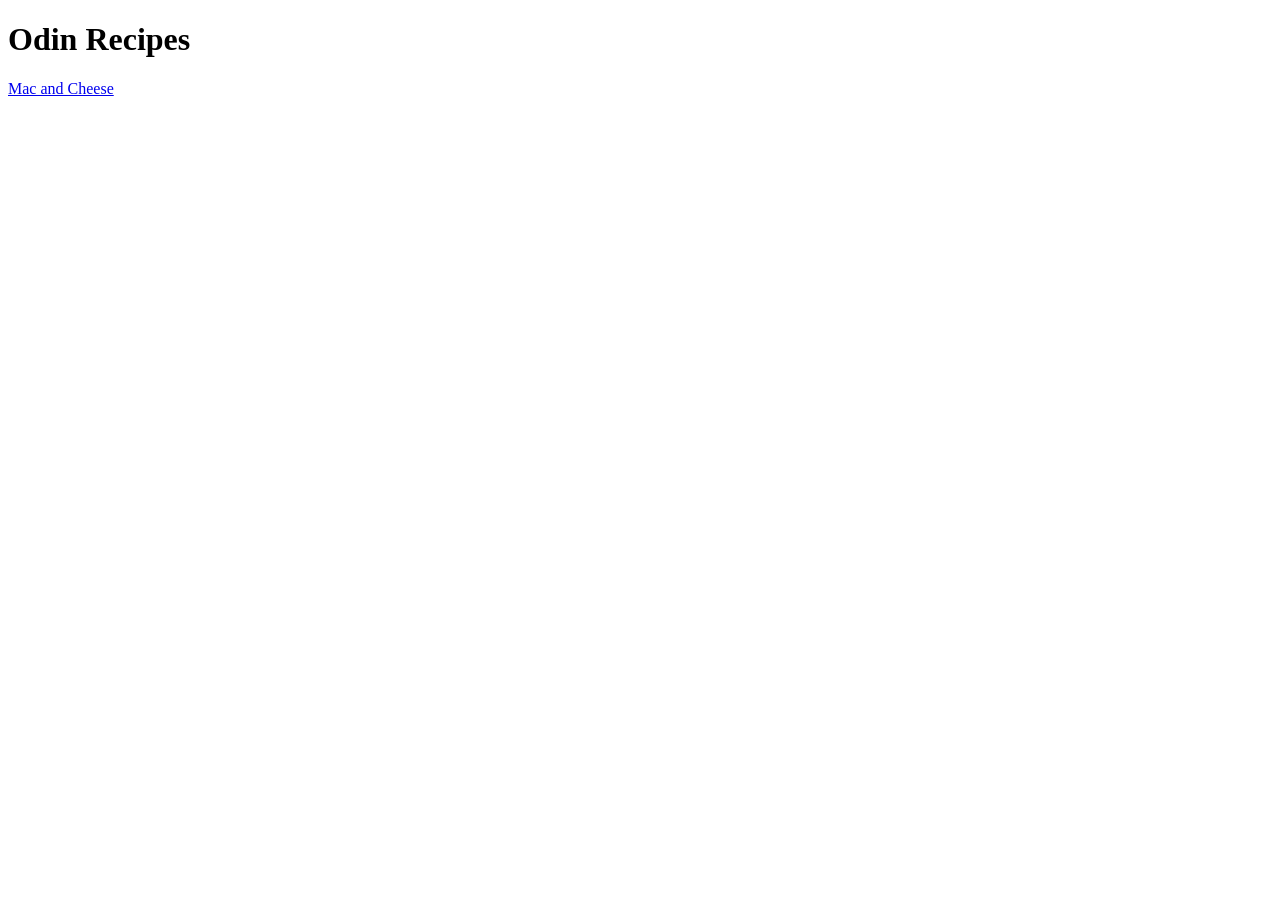
==== index.html @ 2a9859d6 "Create home page and basic project structure Added a folder to contain recipe pages. Created a home " ====
<!DOCTYPE html>
<html>

<head>
    <meta charset ="utf-8">
    <title>Odin Recipes</title>

</head>

<body>
    <h1>Odin Recipes</h1>
    <a href="./recipes/mac.html">Mac and Cheese</a>

</body>





</html>
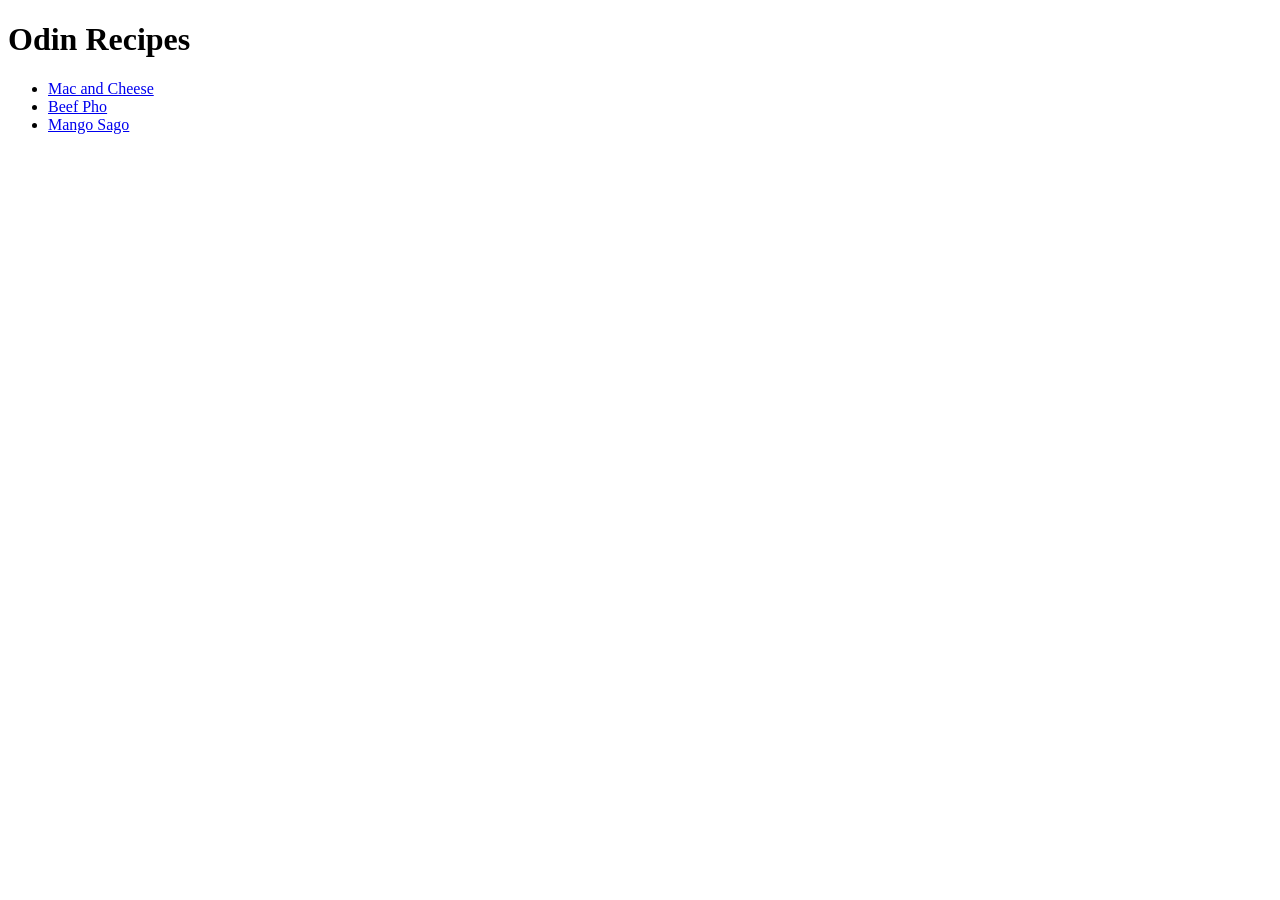
==== commit 884235b6: "Create two new recipes and update home and recipes Created two new pages for mango sago and pho. Add" ====
--- a/index.html
+++ b/index.html
@@ -9,8 +9,12 @@
 
 <body>
     <h1>Odin Recipes</h1>
-    <a href="./recipes/mac.html">Mac and Cheese</a>
-
+    <ul>
+        <li><a href="./recipes/mac.html" target="_blank" rel="noreferrer">Mac and Cheese</a></li>
+        <li><a href="./recipes/pho.html" target="_blank" rel="noreferrer">Beef Pho</a></li>
+        <li><a href="./recipes/mango_sago.html" target="_blank" rel="noreferrer">Mango Sago</a></li>
+    </ul>
+    
 </body>
 
 
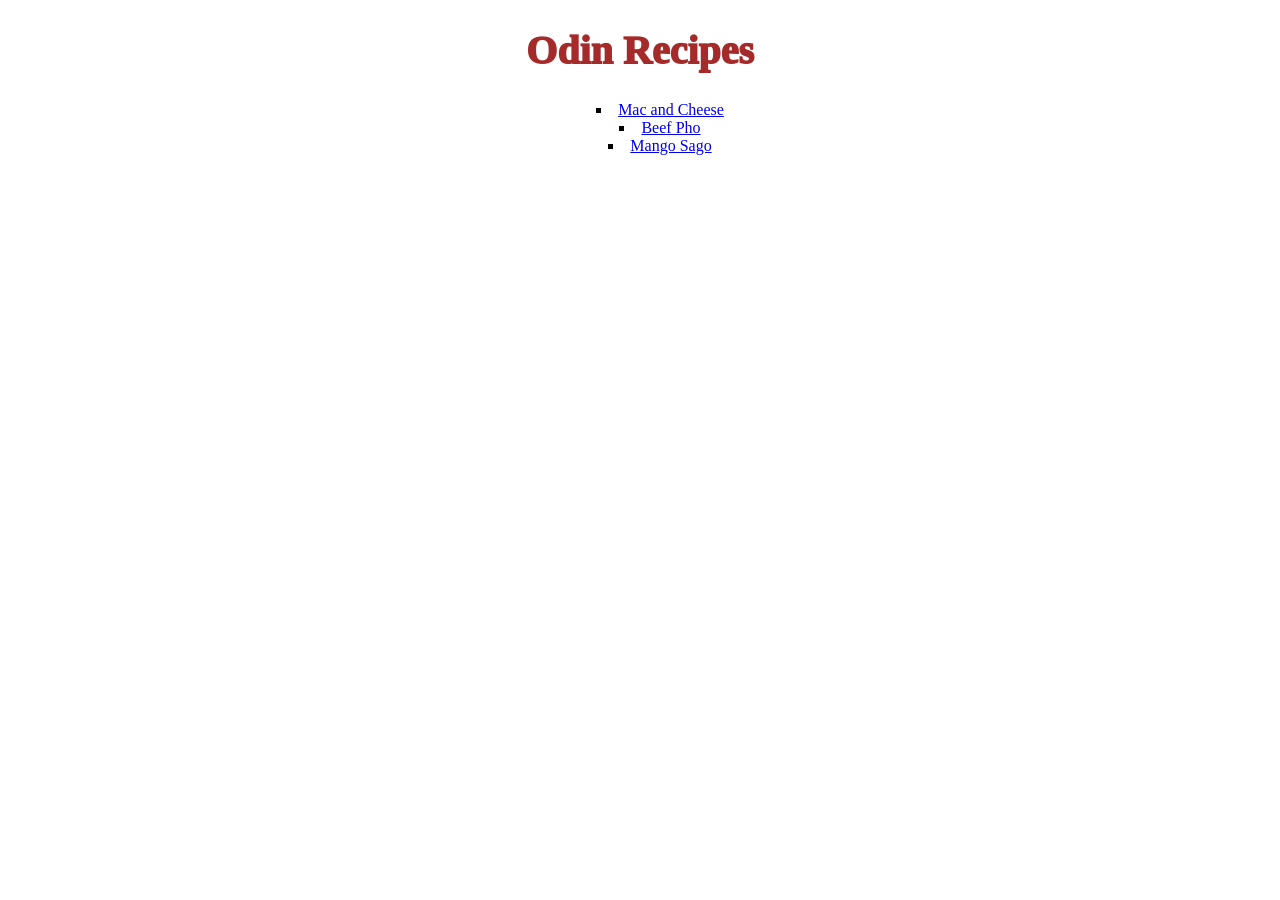
==== commit 41c795a4: "Add styling to home page and recipes Created two new files index_styles.css and recipe_styles.css co" ====
--- a/index.html
+++ b/index.html
@@ -4,6 +4,7 @@
 <head>
     <meta charset ="utf-8">
     <title>Odin Recipes</title>
+    <link rel="stylesheet" href="css/index_style.css">
 
 </head>
 
--- a/css/index_style.css
+++ b/css/index_style.css
@@ -0,0 +1,20 @@
+text{
+    font-family: Arial, Georgia;
+
+}
+
+h1{
+    text-align:center;
+    font-weight:1000;
+    color:brown;
+    font-size:40px;
+}
+
+ul{
+    
+    list-style-type:square;
+    list-style-position:inside;
+    text-align:center;
+    font-weight:500;
+    
+}
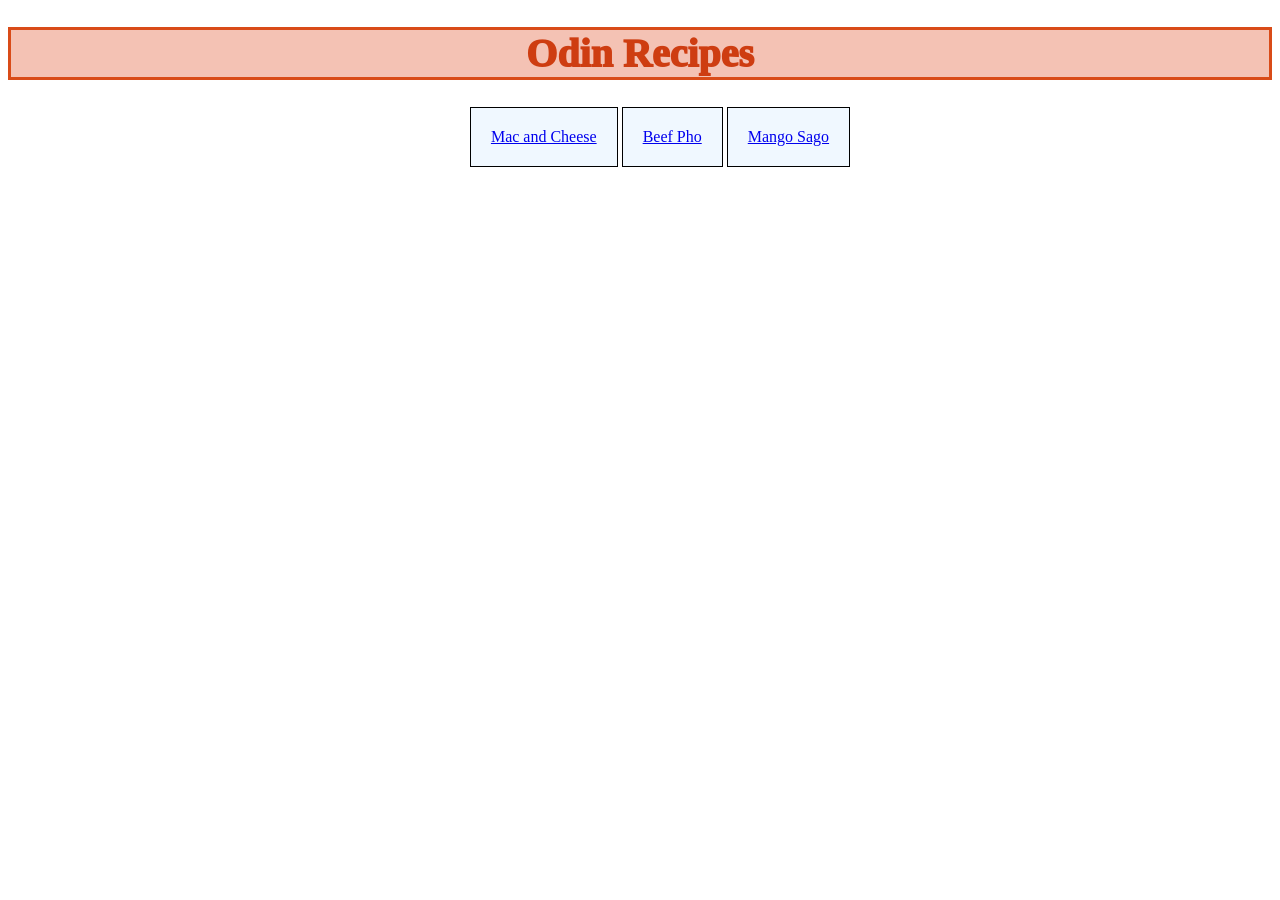
==== commit 1039621c: "Update index.html page Updated the home page content and layout using CSS styling. Added inline-bloc" ====
--- a/index.html
+++ b/index.html
@@ -9,17 +9,20 @@
 </head>
 
 <body>
-    <h1>Odin Recipes</h1>
-    <ul>
-        <li><a href="./recipes/mac.html" target="_blank" rel="noreferrer">Mac and Cheese</a></li>
-        <li><a href="./recipes/pho.html" target="_blank" rel="noreferrer">Beef Pho</a></li>
-        <li><a href="./recipes/mango_sago.html" target="_blank" rel="noreferrer">Mango Sago</a></li>
-    </ul>
+    <h1 class = "title"> Odin Recipes </h1>
+    <div class = "recipe-list">
+        <ul>
+            <li id="i1"><a href="./recipes/mac.html" target="_blank" rel="noreferrer">Mac and Cheese</a></li>
+            <li id="i2"><a href="./recipes/pho.html" target="_blank" rel="noreferrer">Beef Pho</a></li>
+            <li id="i3"><a href="./recipes/mango_sago.html" target="_blank" rel="noreferrer">Mango Sago</a></li>
+        </ul>
+
+    </div>
+
     
 </body>
 
 
 
 
-
 </html>
--- a/css/index_style.css
+++ b/css/index_style.css
@@ -6,7 +6,7 @@
 h1{
     text-align:center;
     font-weight:1000;
-    color:brown;
+    color:rgb(206, 61, 17);
     font-size:40px;
 }
 
@@ -17,4 +17,25 @@
     text-align:center;
     font-weight:500;
     
-}+}
+
+li{
+    display:inline-block;
+    vertical-align: top;
+    border:solid 1px black;
+    padding: 20px;
+
+}
+
+ul li{
+    background-color: aliceblue;
+    
+}
+
+
+
+
+.title{
+    border:solid rgb(217, 75, 24) 3px;
+    background-color: rgb(244, 194, 180);
+}
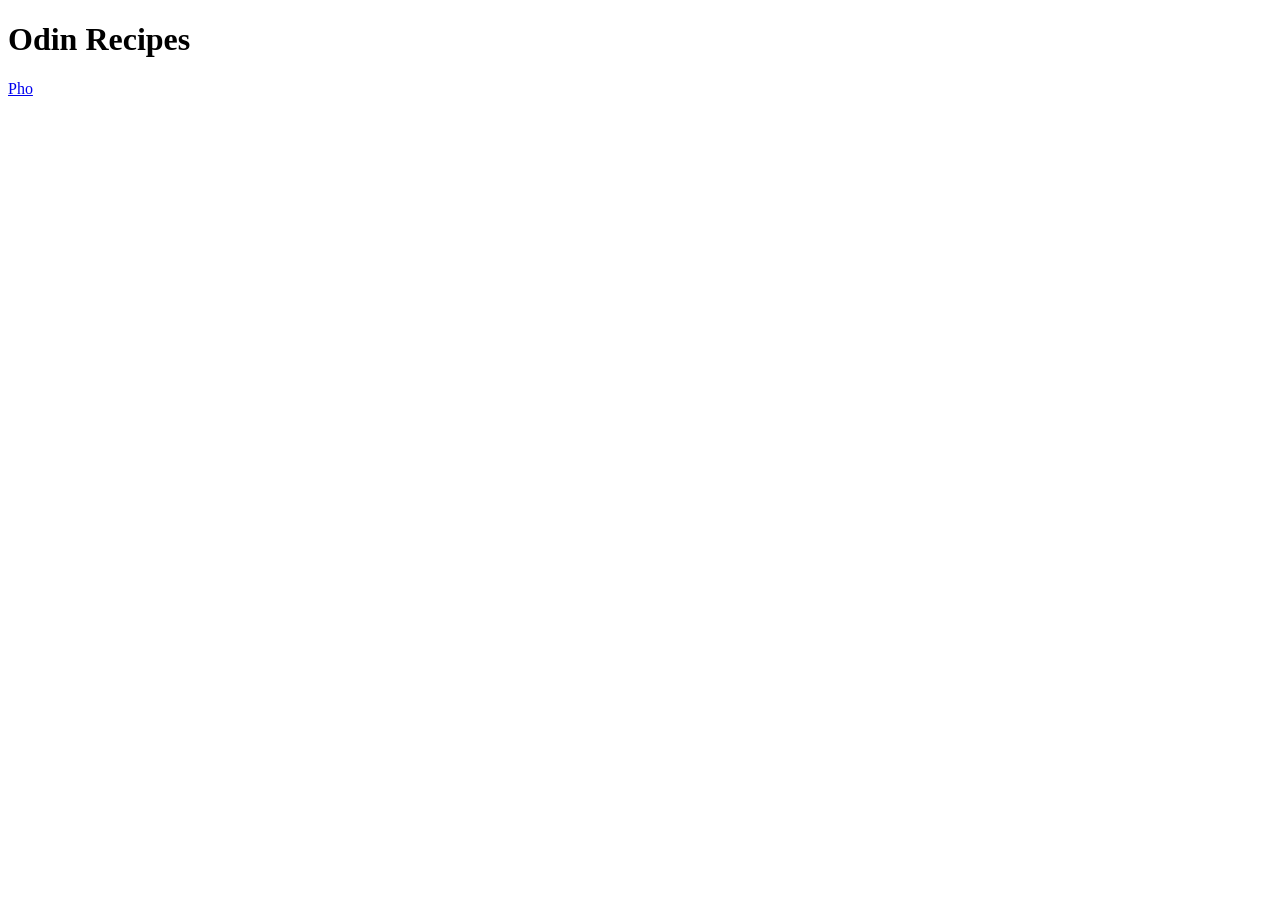
==== commit c896335d: "Create new files Created the index page and a recipe page. The index page has a link to the recipe a" ====
--- a/index.html
+++ b/index.html
@@ -1,28 +1,12 @@
 <!DOCTYPE html>
-<html>
-
+<html lang="en">
 <head>
-    <meta charset ="utf-8">
-    <title>Odin Recipes</title>
-    <link rel="stylesheet" href="css/index_style.css">
-
+    <meta charset="UTF-8">
+    <meta name="viewport" content="width=device-width, initial-scale=1.0">
+    <title>Document</title>
 </head>
-
 <body>
-    <h1 class = "title"> Odin Recipes </h1>
-    <div class = "recipe-list">
-        <ul>
-            <li id="i1"><a href="./recipes/mac.html" target="_blank" rel="noreferrer">Mac and Cheese</a></li>
-            <li id="i2"><a href="./recipes/pho.html" target="_blank" rel="noreferrer">Beef Pho</a></li>
-            <li id="i3"><a href="./recipes/mango_sago.html" target="_blank" rel="noreferrer">Mango Sago</a></li>
-        </ul>
-
-    </div>
-
-    
+    <h1>Odin Recipes</h1>
+    <a href="recipes/pho.html">Pho</a>
 </body>
-
-
-
-
 </html>
